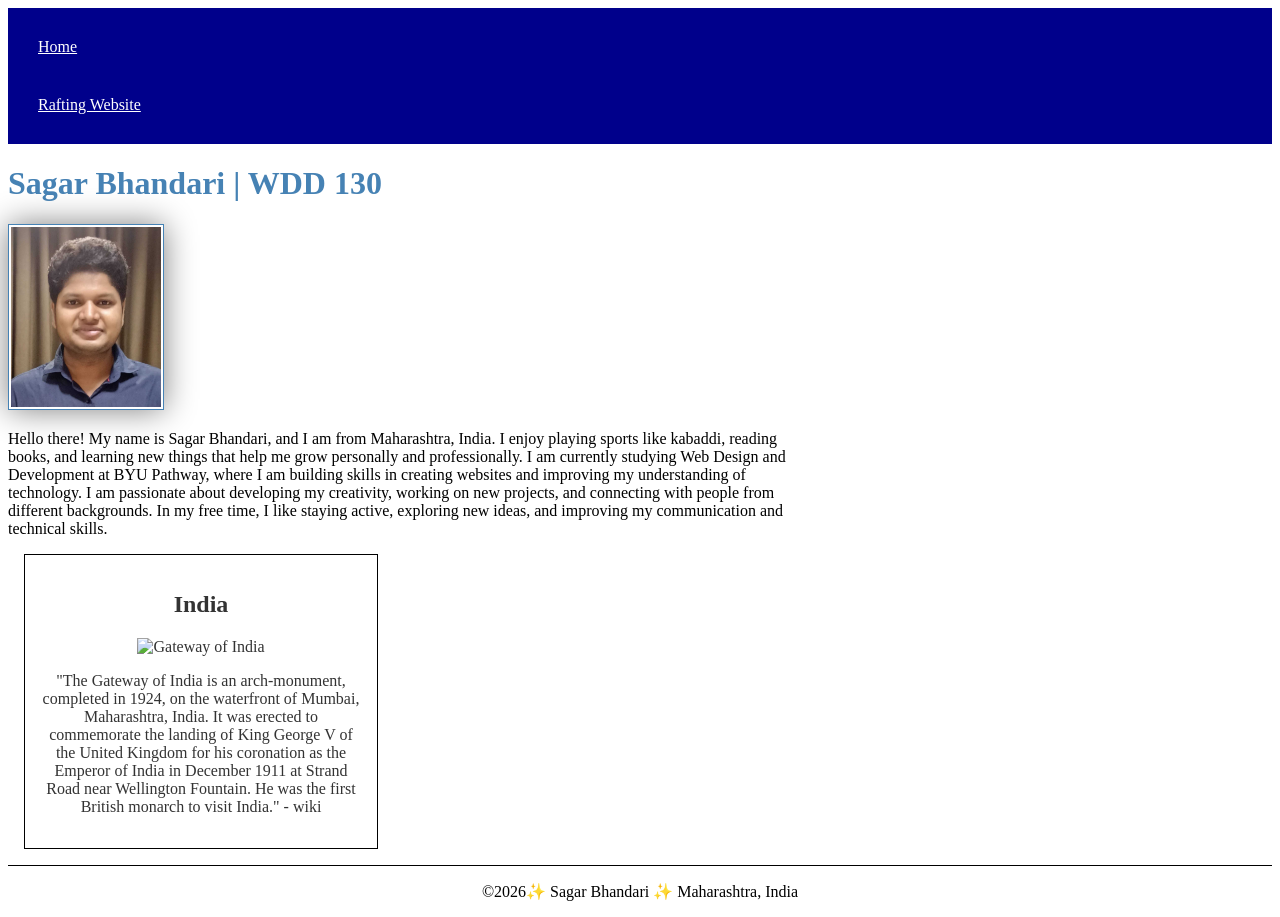
==== index.html @ 41d29fb7 "fix home page enhancement" ====
<!DOCTYPE html>
<html lang="en">

<head>
    <meta charset="UTF-8">
    <meta name="viewport" content="width=device-width, initial-scale=1.0">
    <title>Sagar Bhandari | WDD 130</title>
    <meta name="description" content="Sagar Bhandari's BYU-Idaho WDD 130 course home page">
    <meta name="author" content="Sagar Bhandari">
    <link rel=" stylesheet" href="styles/styles.css">
</head>

<body>
    <header>
        <nav>
            <a href=" #">Home</a>
            <a href="wwr/">Rafting Website</a>
        </nav>
    </header>
    <main>
        <h1>Sagar Bhandari | WDD 130</h1>
        <img src="images/profile.jpg" alt="Hello, my name is Sagar Bhandari" width="200">
        <p>Hello there! My name is Sagar Bhandari, and I am from Maharashtra, India. I enjoy playing
            sports
            like kabaddi, reading books, and learning new things that help me grow personally and
            professionally. I
            am currently studying Web Design and Development at BYU Pathway, where I am building
            skills in
            creating websites and improving my understanding of technology. I am passionate about
            developing my
            creativity, working on new projects, and connecting with people from different
            backgrounds. In my
            free time, I like staying active, exploring new ideas, and improving my communication
            and technical
            skills.</p>
    </main>
    <aside>
        <h2>India</h2>
        <img src="images/mumbai.jpg" alt="Gateway of India" width="200">
        <p>"The Gateway of India is an arch-monument, completed in 1924, on the waterfront of
            Mumbai,
            Maharashtra, India. It was erected to commemorate the landing of King George V of the
            United Kingdom for his coronation as the Emperor of India in December 1911 at Strand
            Road near Wellington Fountain. He was the first British monarch to visit India." - wiki
        </p>
    </aside>
    <footer>
        <p>©2026✨ Sagar Bhandari ✨ Maharashtra, India</p>
    </footer>
</body>

</html>
---- styles/styles.css ----
nav {
    background-color: darkblue;
    padding: 10px;
}

nav a {
    color: white;
    display: block;
    padding: 20px;
    display: block;
}

h1 {
    color: steelblue;
}

main img {
    width: 150px;
    height: auto;
    border: 1px solid steelblue;
    padding: 2px;
    box-shadow: 0 0 30px gray;
}

main {
    max-width: 800px;
}

p {
    padding: 0;
}

aside {
    width: 20em;
    margin: 1em;
    border: 1px solid rgba(0, 0, 0.2);
    padding: 1em;
    background-color: white;
    color: #333;
    text-align: center;
}

aside img {
    width: 200px;
    height: auto;
}

footer {
    margin-top: 1em;
    border-top: 1px solid #000;
    text-align: center;
}
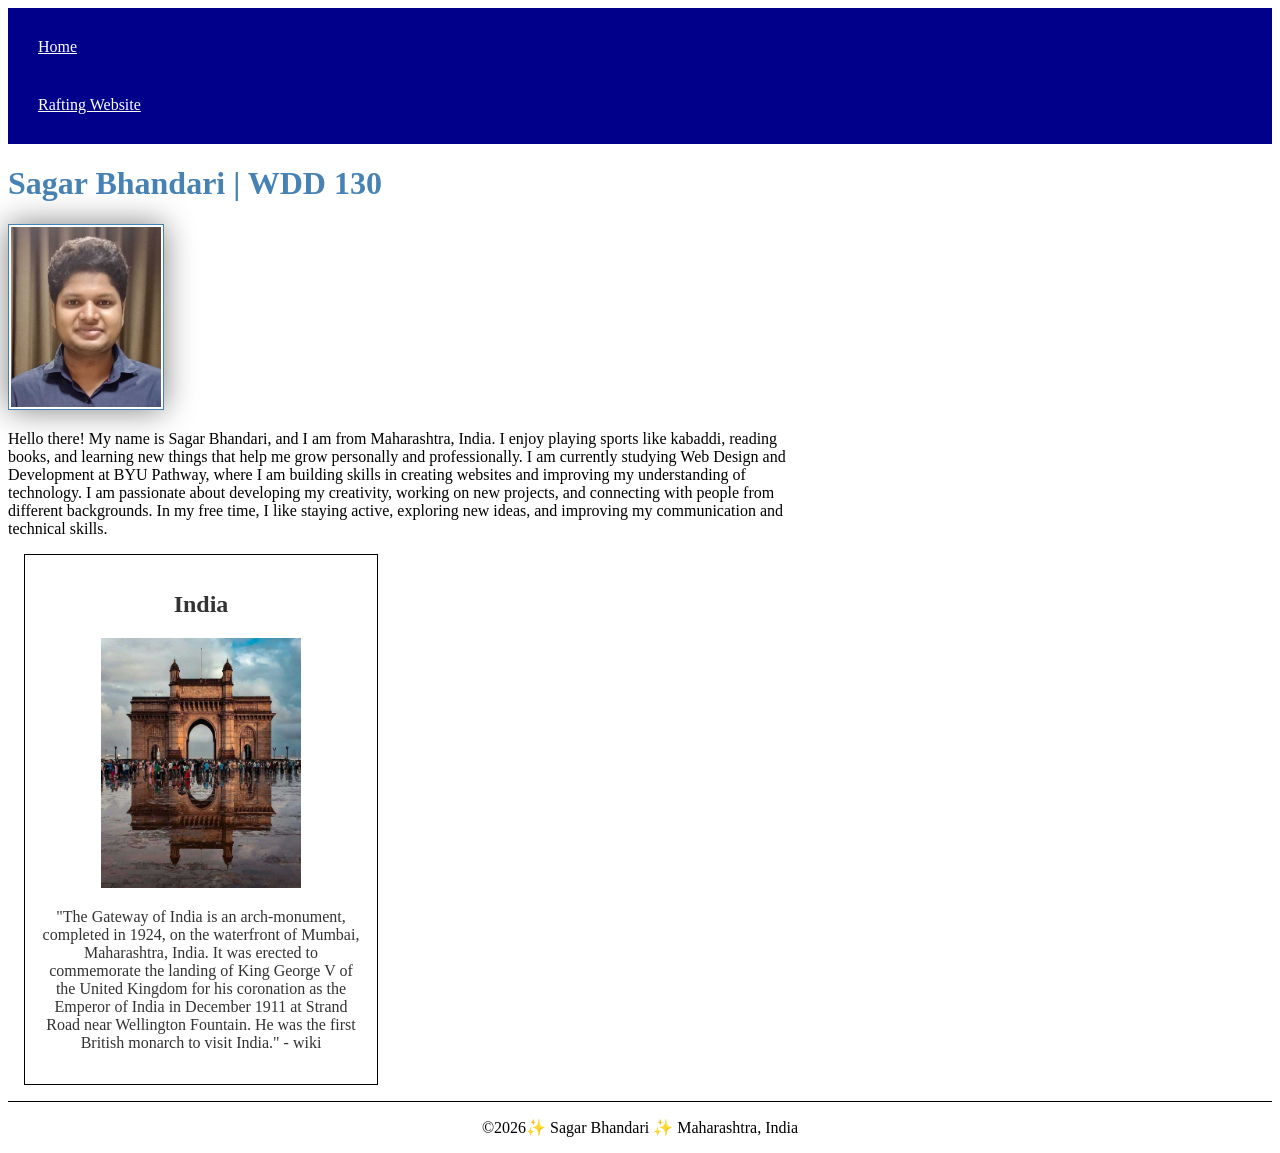
==== commit ff670176: "image updated" ====
--- a/index.html
+++ b/index.html
@@ -7,13 +7,13 @@
     <title>Sagar Bhandari | WDD 130</title>
     <meta name="description" content="Sagar Bhandari's BYU-Idaho WDD 130 course home page">
     <meta name="author" content="Sagar Bhandari">
-    <link rel=" stylesheet" href="styles/styles.css">
+    <link rel="stylesheet" href="styles/styles.css">
 </head>
 
 <body>
     <header>
         <nav>
-            <a href=" #">Home</a>
+            <a href="#">Home</a>
             <a href="wwr/">Rafting Website</a>
         </nav>
     </header>
@@ -36,7 +36,7 @@
     </main>
     <aside>
         <h2>India</h2>
-        <img src="images/mumbai.jpg" alt="Gateway of India" width="200">
+        <img src="images/gateway.jpg" alt=" Gateway of India" width="200">
         <p>"The Gateway of India is an arch-monument, completed in 1924, on the waterfront of
             Mumbai,
             Maharashtra, India. It was erected to commemorate the landing of King George V of the
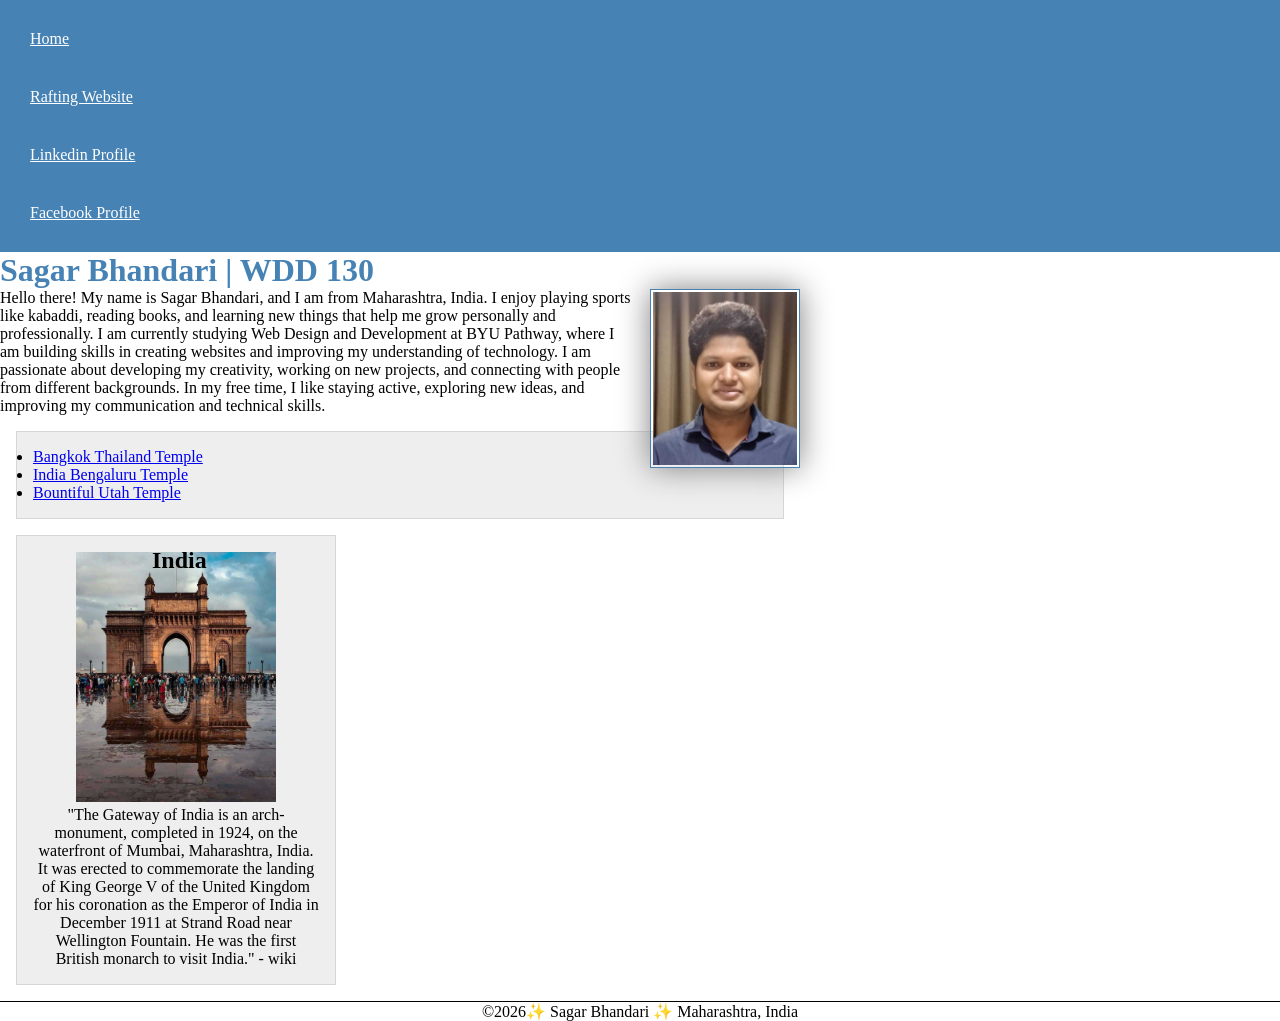
==== commit e9eb71ea: "home page enhancement" ====
--- a/index.html
+++ b/index.html
@@ -15,8 +15,11 @@
         <nav>
             <a href="#">Home</a>
             <a href="wwr/">Rafting Website</a>
+            <a href="https://linkedin.com">Linkedin Profile</a>
+            <a href="https://www.facebook.com/share/18hxV5eAkw/">Facebook Profile</a>
         </nav>
     </header>
+
     <main>
         <h1>Sagar Bhandari | WDD 130</h1>
         <img src="images/profile.jpg" alt="Hello, my name is Sagar Bhandari" width="200">
@@ -33,15 +36,27 @@
             free time, I like staying active, exploring new ideas, and improving my communication
             and technical
             skills.</p>
+        <ul class="box">
+            <li><a href="https://www.churchofjesuschrist.org/imgs/4052d9f8ff0e11edb9dbeeeeac1e97aea1b93079/full/640%2C/0/default"
+                  target="_blank">Bangkok Thailand Temple</a></li>
+            <li><a href="https://churchofjesuschrist.org/imgs/d66f180015b4ab9db41e6eee171152a4008d5cb1/full/640%2C/0/default"
+                  target="_blank">India Bengaluru Temple</a> </li>
+            <li><a href="https://www.churchofjesuschrist.org/imgs/0ef41c19f3cd8113dba38d4dfdca16a5d06cdcd5/full/640%2C/0/default"
+                  target="_blank">Bountiful Utah Temple</a> </li>
+        </ul>
     </main>
-    <aside>
+    <aside class="box">
         <h2>India</h2>
         <img src="images/gateway.jpg" alt=" Gateway of India" width="200">
-        <p>"The Gateway of India is an arch-monument, completed in 1924, on the waterfront of
+        <p>"The Gateway of India is an arch-monument, completed in 1924, on the waterfront
+            of
             Mumbai,
-            Maharashtra, India. It was erected to commemorate the landing of King George V of the
-            United Kingdom for his coronation as the Emperor of India in December 1911 at Strand
-            Road near Wellington Fountain. He was the first British monarch to visit India." - wiki
+            Maharashtra, India. It was erected to commemorate the landing of King George V
+            of the
+            United Kingdom for his coronation as the Emperor of India in December 1911 at
+            Strand
+            Road near Wellington Fountain. He was the first British monarch to visit India."
+            - wiki
         </p>
     </aside>
     <footer>
--- a/styles/styles.css
+++ b/styles/styles.css
@@ -1,5 +1,19 @@
+* {
+    margin: 0;
+    padding: 0;
+    box-sizing: border-box;
+}
+
+:root {
+    --primary-color: darkblue;
+    --secondary-color: steelblue;
+    --text-dark: #333;
+    --text-light: white;
+    --border-color: #000;
+}
+
 nav {
-    background-color: darkblue;
+    background-color: var(--secondary-color);
     padding: 10px;
 }
 
@@ -11,15 +25,17 @@
 }
 
 h1 {
-    color: steelblue;
+    color: var(--secondary-color);
 }
 
 main img {
     width: 150px;
     height: auto;
-    border: 1px solid steelblue;
+    border: 1px solid var(--secondary-color);
     padding: 2px;
     box-shadow: 0 0 30px gray;
+    float: right;
+    margin: 0 0 1rem 1rem;
 }
 
 main {
@@ -35,9 +51,11 @@
     margin: 1em;
     border: 1px solid rgba(0, 0, 0.2);
     padding: 1em;
-    background-color: white;
-    color: #333;
+    background-color: var(--text-light);
+    color: var(--text-dark);
     text-align: center;
+    position: relative;
+
 }
 
 aside img {
@@ -45,8 +63,24 @@
     height: auto;
 }
 
+aside h2 {
+    position: absolute;
+    top: 11px;
+    left: 135px;
+}
+
 footer {
     margin-top: 1em;
-    border-top: 1px solid #000;
+    border-top: 1px solid var(--border-color);
     text-align: center;
+}
+
+/* Class Selector */
+
+.box {
+    margin: 1rem;
+    border: 1px solid rgba(0, 0, 0, .1);
+    padding: 1rem;
+    background-color: #eee;
+    color: #000;
 }
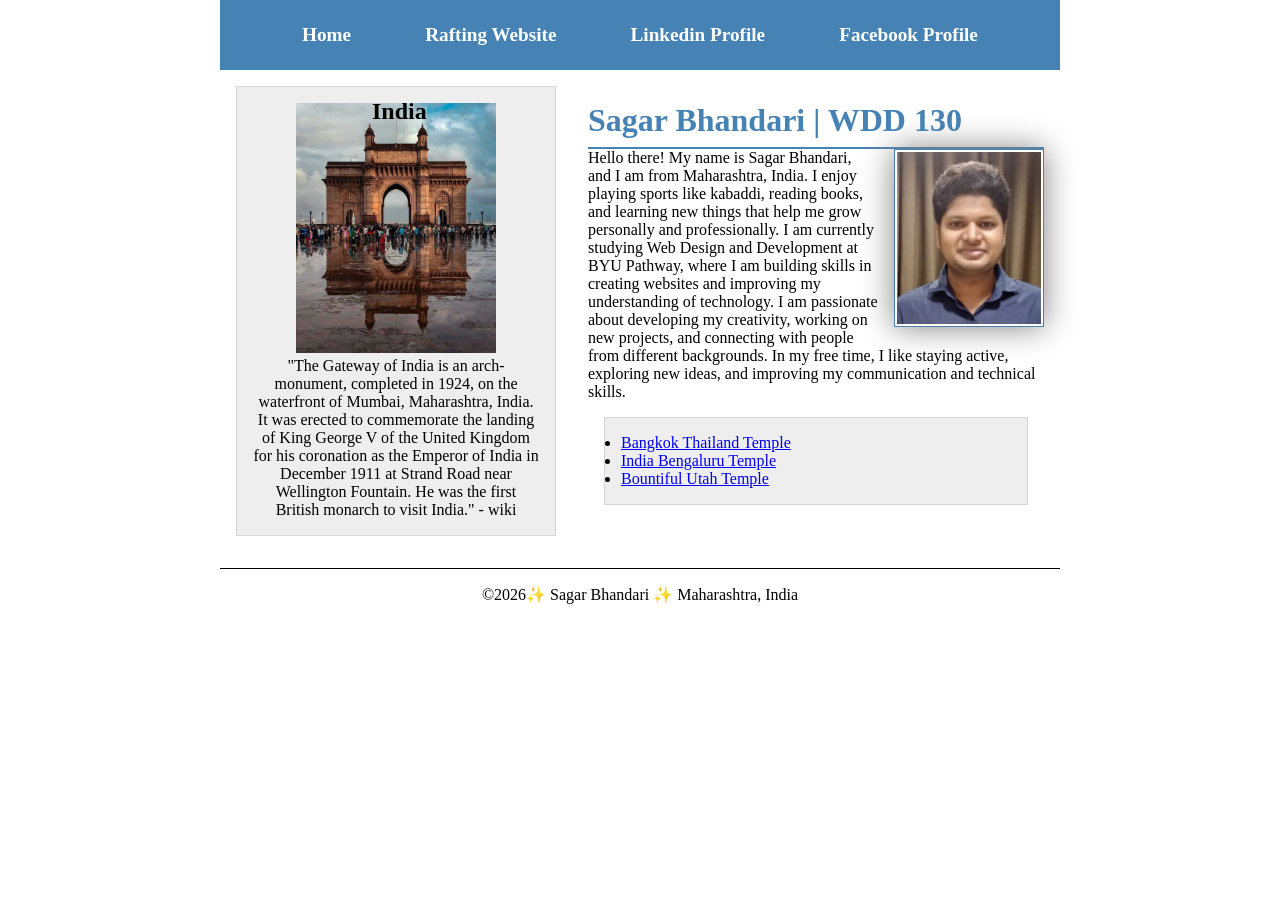
==== commit 38e6ed4f: "added grid" ====
--- a/index.html
+++ b/index.html
@@ -19,46 +19,51 @@
             <a href="https://www.facebook.com/share/18hxV5eAkw/">Facebook Profile</a>
         </nav>
     </header>
-
-    <main>
-        <h1>Sagar Bhandari | WDD 130</h1>
-        <img src="images/profile.jpg" alt="Hello, my name is Sagar Bhandari" width="200">
-        <p>Hello there! My name is Sagar Bhandari, and I am from Maharashtra, India. I enjoy playing
-            sports
-            like kabaddi, reading books, and learning new things that help me grow personally and
-            professionally. I
-            am currently studying Web Design and Development at BYU Pathway, where I am building
-            skills in
-            creating websites and improving my understanding of technology. I am passionate about
-            developing my
-            creativity, working on new projects, and connecting with people from different
-            backgrounds. In my
-            free time, I like staying active, exploring new ideas, and improving my communication
-            and technical
-            skills.</p>
-        <ul class="box">
-            <li><a href="https://www.churchofjesuschrist.org/imgs/4052d9f8ff0e11edb9dbeeeeac1e97aea1b93079/full/640%2C/0/default"
-                  target="_blank">Bangkok Thailand Temple</a></li>
-            <li><a href="https://churchofjesuschrist.org/imgs/d66f180015b4ab9db41e6eee171152a4008d5cb1/full/640%2C/0/default"
-                  target="_blank">India Bengaluru Temple</a> </li>
-            <li><a href="https://www.churchofjesuschrist.org/imgs/0ef41c19f3cd8113dba38d4dfdca16a5d06cdcd5/full/640%2C/0/default"
-                  target="_blank">Bountiful Utah Temple</a> </li>
-        </ul>
-    </main>
-    <aside class="box">
-        <h2>India</h2>
-        <img src="images/gateway.jpg" alt=" Gateway of India" width="200">
-        <p>"The Gateway of India is an arch-monument, completed in 1924, on the waterfront
-            of
-            Mumbai,
-            Maharashtra, India. It was erected to commemorate the landing of King George V
-            of the
-            United Kingdom for his coronation as the Emperor of India in December 1911 at
-            Strand
-            Road near Wellington Fountain. He was the first British monarch to visit India."
-            - wiki
-        </p>
-    </aside>
+    <div class="grid">
+        <main>
+            <h1>Sagar Bhandari | WDD 130</h1>
+            <img src="images/profile.jpg" alt="Hello, my name is Sagar Bhandari" width="200">
+            <p>Hello there! My name is Sagar Bhandari, and I am from Maharashtra, India. I enjoy
+                playing
+                sports
+                like kabaddi, reading books, and learning new things that help me grow personally
+                and
+                professionally. I
+                am currently studying Web Design and Development at BYU Pathway, where I am building
+                skills in
+                creating websites and improving my understanding of technology. I am passionate
+                about
+                developing my
+                creativity, working on new projects, and connecting with people from different
+                backgrounds. In my
+                free time, I like staying active, exploring new ideas, and improving my
+                communication
+                and technical
+                skills.</p>
+            <ul class="box">
+                <li><a href="https://www.churchofjesuschrist.org/imgs/4052d9f8ff0e11edb9dbeeeeac1e97aea1b93079/full/640%2C/0/default"
+                      target="_blank">Bangkok Thailand Temple</a></li>
+                <li><a href="https://churchofjesuschrist.org/imgs/d66f180015b4ab9db41e6eee171152a4008d5cb1/full/640%2C/0/default"
+                      target="_blank">India Bengaluru Temple</a> </li>
+                <li><a href="https://www.churchofjesuschrist.org/imgs/0ef41c19f3cd8113dba38d4dfdca16a5d06cdcd5/full/640%2C/0/default"
+                      target="_blank">Bountiful Utah Temple</a> </li>
+            </ul>
+        </main>
+        <aside class="box">
+            <h2>India</h2>
+            <img src="images/gateway.jpg" alt=" Gateway of India" width="200">
+            <p>"The Gateway of India is an arch-monument, completed in 1924, on the waterfront
+                of
+                Mumbai,
+                Maharashtra, India. It was erected to commemorate the landing of King George V
+                of the
+                United Kingdom for his coronation as the Emperor of India in December 1911 at
+                Strand
+                Road near Wellington Fountain. He was the first British monarch to visit India."
+                - wiki
+            </p>
+        </aside>
+    </div>
     <footer>
         <p>©2026✨ Sagar Bhandari ✨ Maharashtra, India</p>
     </footer>
--- a/styles/styles.css
+++ b/styles/styles.css
@@ -12,20 +12,44 @@
     --border-color: #000;
 }
 
+header,
+.grid,
+footer {
+    max-width: 840px;
+    margin: 0 auto;
+}
+
 nav {
     background-color: var(--secondary-color);
-    padding: 10px;
+    padding: 1rem;
+    display: flex;
+    align-items: center;
+    justify-content: space-evenly;
 }
 
 nav a {
     color: white;
     display: block;
-    padding: 20px;
-    display: block;
+    padding: 0.5rem;
+    text-decoration: none;
+    font-size: 1.2rem;
+    font-weight: 700;
 }
 
 h1 {
     color: var(--secondary-color);
+    border-bottom: 2px solid var(--secondary-color);
+    padding-bottom: 0.5rem;
+}
+
+.grid {
+    display: grid;
+    align-items: center;
+}
+
+main {
+    margin: 1rem;
+    grid-column: 2/3;
 }
 
 main img {
@@ -36,10 +60,6 @@
     box-shadow: 0 0 30px gray;
     float: right;
     margin: 0 0 1rem 1rem;
-}
-
-main {
-    max-width: 800px;
 }
 
 p {
@@ -55,6 +75,8 @@
     color: var(--text-dark);
     text-align: center;
     position: relative;
+    grid-column: 1/2;
+    grid-row: 1/2;
 
 }
 
@@ -73,6 +95,7 @@
     margin-top: 1em;
     border-top: 1px solid var(--border-color);
     text-align: center;
+    padding: 1rem;
 }
 
 /* Class Selector */
